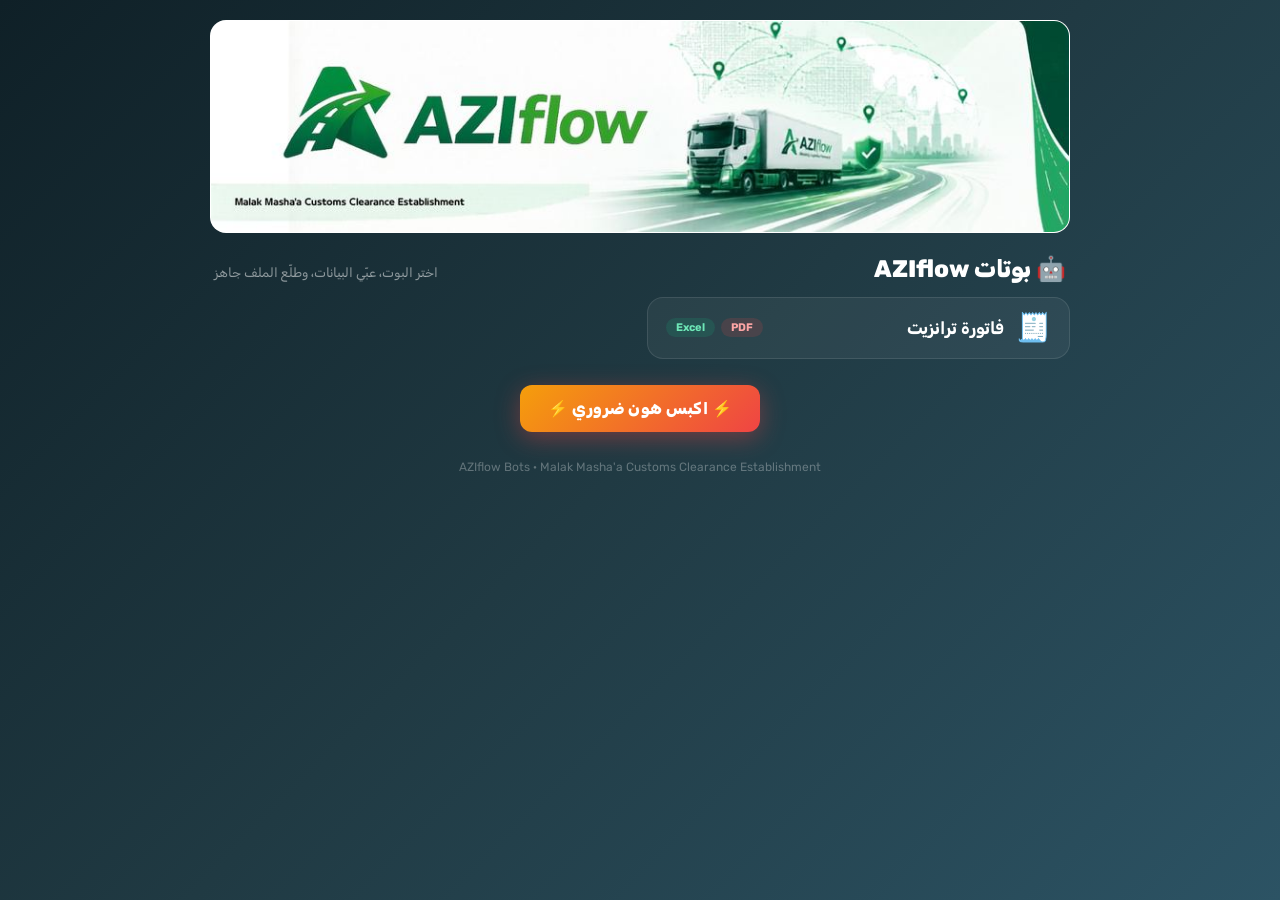
==== index.html @ a9505bb4 "Show each bot on the home page as a single line Drop the description; icon, name and tags now sit on" ====
<!DOCTYPE html>
<html lang="ar" dir="rtl">
<head>
<meta charset="UTF-8">
<meta name="viewport" content="width=device-width, initial-scale=1.0">
<title>AZIflow Bots</title>
<link rel="preconnect" href="https://fonts.googleapis.com">
<link rel="preconnect" href="https://fonts.gstatic.com" crossorigin>
<link href="https://fonts.googleapis.com/css2?family=Rubik:ital,wght@0,300..900;1,300..900&display=swap" rel="stylesheet">
<link rel="stylesheet" href="shared/azi.css">
<style>
  .wrapper { max-width:860px; }
  .banner { border-radius:16px; overflow:hidden; border:1px solid rgba(255,255,255,0.1); margin-bottom:16px; background:#fff; }
  .banner img { width:100%; display:block; }
  .hubTitle { display:flex; align-items:baseline; justify-content:space-between; gap:12px; flex-wrap:wrap; margin:22px 4px 14px; }
  .hubTitle h1 { font-size:24px; font-weight:800; margin:0; }
  .hubTitle p { color:rgba(255,255,255,0.5); font-size:13px; margin:0; }
  .bots { display:grid; grid-template-columns:repeat(auto-fill,minmax(300px,1fr)); gap:14px; }
  .bot { display:flex; align-items:center; gap:12px; padding:16px 18px; border-radius:16px; text-decoration:none; color:#fff;
         background:rgba(255,255,255,0.05); border:1px solid rgba(255,255,255,0.1); transition:transform .15s, border-color .15s, background .15s; }
  a.bot:hover { transform:translateY(-3px); border-color:rgba(52,211,153,0.45); background:rgba(52,211,153,0.07); }
  .bot .icon { font-size:28px; line-height:1; flex-shrink:0; }
  .bot h2 { font-size:17px; font-weight:700; margin:0; flex:1; min-width:0; white-space:nowrap; overflow:hidden; text-overflow:ellipsis; }
  .tags { display:flex; gap:6px; flex-shrink:0; }
  .tag { font-size:11px; font-weight:700; padding:3px 10px; border-radius:20px; background:rgba(255,255,255,0.08); color:rgba(255,255,255,0.7); }
  .tag.PDF { background:rgba(239,68,68,0.15); color:#fca5a5; }
  .tag.Excel { background:rgba(16,185,129,0.15); color:#6ee7b7; }
  .bot.soon { opacity:.55; border-style:dashed; cursor:default; }
  .bot.soon .tag.soonTag { background:rgba(251,191,36,0.15); color:#fde68a; }
  .footer { text-align:center; color:rgba(255,255,255,0.3); font-size:12px; margin-top:28px; }
</style>
</head>
<body>
<div class="wrapper">
  <div class="banner"><img src="shared/brand/header.jpg" alt="AZIflow — Malak Masha'a Customs Clearance Establishment"></div>

  <div class="hubTitle">
    <h1>🤖 بوتات AZIflow</h1>
    <p>اختر البوت، عبّي البيانات، وطلّع الملف جاهز</p>
  </div>

  <div class="bots" id="bots"></div>

  <div id="credit"></div>
  <div class="footer">AZIflow Bots · Malak Masha'a Customs Clearance Establishment</div>
</div>

<script src="shared/azi.js"></script>
<script src="bots/registry.js"></script>
<script>
  const grid = document.getElementById("bots");
  const esc = AZI.htmlEsc;
  AZI_BOTS.forEach(b => {
    const el = document.createElement(b.soon ? "div" : "a");
    el.className = "bot" + (b.soon ? " soon" : "");
    if (!b.soon) el.href = "bots/" + encodeURIComponent(b.id) + "/index.html";
    el.innerHTML =
      '<div class="icon">' + esc(b.icon || "🤖") + "</div>" +
      "<h2>" + esc(b.title) + "</h2>" +
      '<div class="tags">' +
        (b.tags || []).map(t => '<span class="tag ' + esc(t) + '">' + esc(t) + "</span>").join("") +
        (b.soon ? '<span class="tag soonTag">قريباً</span>' : "") +
      "</div>";
    grid.appendChild(el);
  });
  AZI.credit.mount(document.getElementById("credit"));
</script>
</body>
</html>
---- shared/azi.css ----
/* ===== AZIflow Bots — الثيم المشترك لكل البوتات ===== */
* { box-sizing:border-box; }
body { margin:0; min-height:100vh; background:linear-gradient(135deg,#0f2027 0%,#203a43 50%,#2c5364 100%); background-attachment:fixed; font-family:'Rubik','Segoe UI',Tahoma,Arial,sans-serif; direction:rtl; padding:20px 16px 40px; color:#fff; }
.wrapper { max-width:700px; margin:0 auto; }
.hidden { display:none !important; }

/* رجوع للرئيسية */
.backLink { display:inline-flex; align-items:center; gap:6px; color:rgba(255,255,255,0.55); text-decoration:none; font-size:13px; font-weight:600; margin-bottom:12px; padding:6px 12px; border-radius:8px; border:1px solid rgba(255,255,255,0.1); background:rgba(255,255,255,0.04); }
.backLink:hover { color:#fff; border-color:rgba(255,255,255,0.25); }

/* الهيدر والكروت */
.header { text-align:center; padding:28px 20px 24px; background:rgba(255,255,255,0.04); border:1px solid rgba(255,255,255,0.1); border-radius:16px; margin-bottom:16px; }
.header .icon { font-size:44px; margin-bottom:8px; }
.header h1 { font-size:26px; font-weight:800; margin:0 0 6px; }
.header p { color:rgba(255,255,255,0.5); font-size:14px; margin:0 0 12px; }
.badge { display:inline-block; background:rgba(52,211,153,0.1); border:1px solid rgba(52,211,153,0.25); border-radius:20px; padding:4px 14px; color:rgba(255,255,255,0.6); font-size:12px; font-weight:600; }
.card { background:rgba(255,255,255,0.04); border:1px solid rgba(255,255,255,0.1); border-radius:16px; padding:24px 24px 20px; margin-bottom:16px; }
.section { display:flex; align-items:center; gap:8px; margin:20px 0 12px; }
.section span.lbl { color:rgba(255,255,255,0.8); font-weight:700; font-size:14px; }

/* الحقول */
.grid2 { display:grid; grid-template-columns:1fr 1fr; gap:16px; }
.field { margin-bottom:16px; }
label.flbl { display:block; color:rgba(255,255,255,0.6); font-size:12px; font-weight:600; margin-bottom:6px; }
.hint { color:rgba(255,255,255,0.3); font-size:11px; margin-top:4px; display:block; }
input { width:100%; padding:10px 12px; background:rgba(255,255,255,0.07); border:1px solid rgba(255,255,255,0.15); border-radius:8px; color:#fff; font-size:14px; outline:none; font-family:inherit; direction:rtl; }
input:focus { border-color:rgba(52,211,153,0.5); }
input[type="date"] { color-scheme:dark; display:block; min-width:0; min-height:42px; -webkit-appearance:none; appearance:none; text-align:right; }
input[type="date"]::-webkit-date-and-time-value { text-align:right; }
input.narrow { max-width:300px; }

/* الأزرار */
button { font-family:inherit; }
.addBtn { background:rgba(52,211,153,0.1); border:1px solid rgba(52,211,153,0.3); border-radius:8px; color:#34d399; cursor:pointer; padding:6px 14px; font-size:13px; font-weight:600; }
.removeBtn { background:rgba(239,68,68,0.12); border:1px solid rgba(239,68,68,0.3); border-radius:7px; color:#f87171; cursor:pointer; padding:8px 11px; font-size:13px; flex-shrink:0; }
.removeBtn:disabled { background:rgba(255,255,255,0.04); border-color:rgba(255,255,255,0.08); color:rgba(255,255,255,0.2); cursor:not-allowed; }
.btnRow { display:flex; gap:10px; margin-top:20px; flex-wrap:wrap; }
.pdfBtn, .xlsBtn { flex:1; min-width:160px; padding:13px; border:none; border-radius:10px; color:#fff; font-size:15px; font-weight:700; cursor:pointer; }
.pdfBtn { background:linear-gradient(135deg,#ef4444 0%,#dc2626 100%); box-shadow:0 4px 16px rgba(239,68,68,0.3); }
.xlsBtn { background:linear-gradient(135deg,#10b981 0%,#059669 100%); box-shadow:0 4px 16px rgba(16,185,129,0.3); }
.pdfBtn:disabled, .xlsBtn:disabled { background:rgba(255,255,255,0.08); box-shadow:none; cursor:not-allowed; }
.resetBtn { padding:13px 18px; background:rgba(255,255,255,0.06); border:1px solid rgba(255,255,255,0.12); border-radius:10px; color:rgba(255,255,255,0.55); font-size:14px; font-weight:600; cursor:pointer; }

/* رسائل */
.errorBox { margin-top:14px; padding:11px 14px; background:rgba(239,68,68,0.1); border:1px solid rgba(239,68,68,0.3); border-radius:8px; color:#fca5a5; font-size:14px; }
.successBox { margin-top:14px; padding:11px 14px; background:rgba(16,185,129,0.1); border:1px solid rgba(16,185,129,0.3); border-radius:8px; color:#6ee7b7; font-size:14px; font-weight:600; text-align:center; }

/* منطقة الرسم المخفية للـ PDF */
.renderArea { position:fixed; left:-9999px; top:0; }

@media (max-width:520px) {
  body { padding:16px 12px calc(40px + env(safe-area-inset-bottom)); }
  .header { padding:22px 16px 18px; }
  .header h1 { font-size:22px; }
  .grid2 { grid-template-columns:1fr; gap:0; }
  .card { padding:18px 16px 16px; }
  .section { margin:18px 0 10px; }
  input { font-size:16px; } /* أقل من 16 بيخلّي الآيفون يعمل زوم عند الكتابة */
  input.narrow { max-width:none; }
  .btnRow { display:grid; grid-template-columns:1fr 1fr; }
  .pdfBtn, .xlsBtn { min-width:0; }
  .resetBtn { grid-column:1 / -1; padding:11px; }
}

/* ===== شاشة الكريدت والألعاب النارية ===== */
.creditWrap { text-align:center; margin-top:26px; }
.creditTrigger {
  background:linear-gradient(135deg,#f59e0b,#ef4444,#8b5cf6); background-size:200% 200%;
  animation:gradShift 3s ease infinite; border:none; border-radius:12px; color:#fff;
  cursor:pointer; padding:14px 28px; font-size:16px; font-weight:800; letter-spacing:0.5px;
  box-shadow:0 6px 24px rgba(239,68,68,0.4);
}
@keyframes gradShift { 0%{background-position:0% 50%} 50%{background-position:100% 50%} 100%{background-position:0% 50%} }
.overlay {
  position:fixed; inset:0; background:radial-gradient(circle at 50% 40%, #1a103a 0%, #07010f 100%);
  display:flex; align-items:center; justify-content:center; flex-direction:column;
  z-index:9999; overflow:hidden;
}
.overlay canvas { position:absolute; inset:0; width:100%; height:100%; }
.creditContent { position:relative; z-index:2; text-align:center; padding:24px; max-width:760px; }
.creditText {
  color:#fde68a; font-size:18px; line-height:2; font-weight:600;
  text-shadow:0 0 12px rgba(253,224,107,0.6); margin-bottom:30px;
  animation:fadeUp 1.2s ease both;
}
@keyframes fadeUp { from{opacity:0;transform:translateY(20px)} to{opacity:1;transform:translateY(0)} }
.nameLine { display:flex; align-items:center; justify-content:center; gap:18px; margin-top:10px; }
.legendName {
  font-size:46px; font-weight:900; letter-spacing:1px;
  background:linear-gradient(90deg,#fbbf24,#f472b6,#a78bfa,#60a5fa,#fbbf24);
  background-size:300% 100%; -webkit-background-clip:text; background-clip:text;
  -webkit-text-fill-color:transparent; color:transparent;
  animation:nameGlow 4s linear infinite, namePop 1s ease both;
  text-shadow:0 0 30px rgba(251,191,36,0.5);
}
@keyframes nameGlow { 0%{background-position:0% 50%} 100%{background-position:300% 50%} }
@keyframes namePop { 0%{transform:scale(0.3) rotate(-8deg);opacity:0} 60%{transform:scale(1.15) rotate(3deg)} 100%{transform:scale(1) rotate(0);opacity:1} }
.heart { font-size:40px; animation:beat 1s ease-in-out infinite; filter:drop-shadow(0 0 10px rgba(244,63,94,0.8)); }
.heart.h2 { animation-delay:0.3s; }
@keyframes beat { 0%,100%{transform:scale(1)} 25%{transform:scale(1.35)} 50%{transform:scale(0.95)} }
.closeCredit {
  position:absolute; top:18px; left:18px; z-index:3; background:rgba(255,255,255,0.12);
  border:1px solid rgba(255,255,255,0.3); color:#fff; border-radius:50%; width:42px; height:42px;
  font-size:20px; cursor:pointer; line-height:1;
}
@media (max-width:520px) { .legendName { font-size:32px; } .creditText { font-size:15px; } }
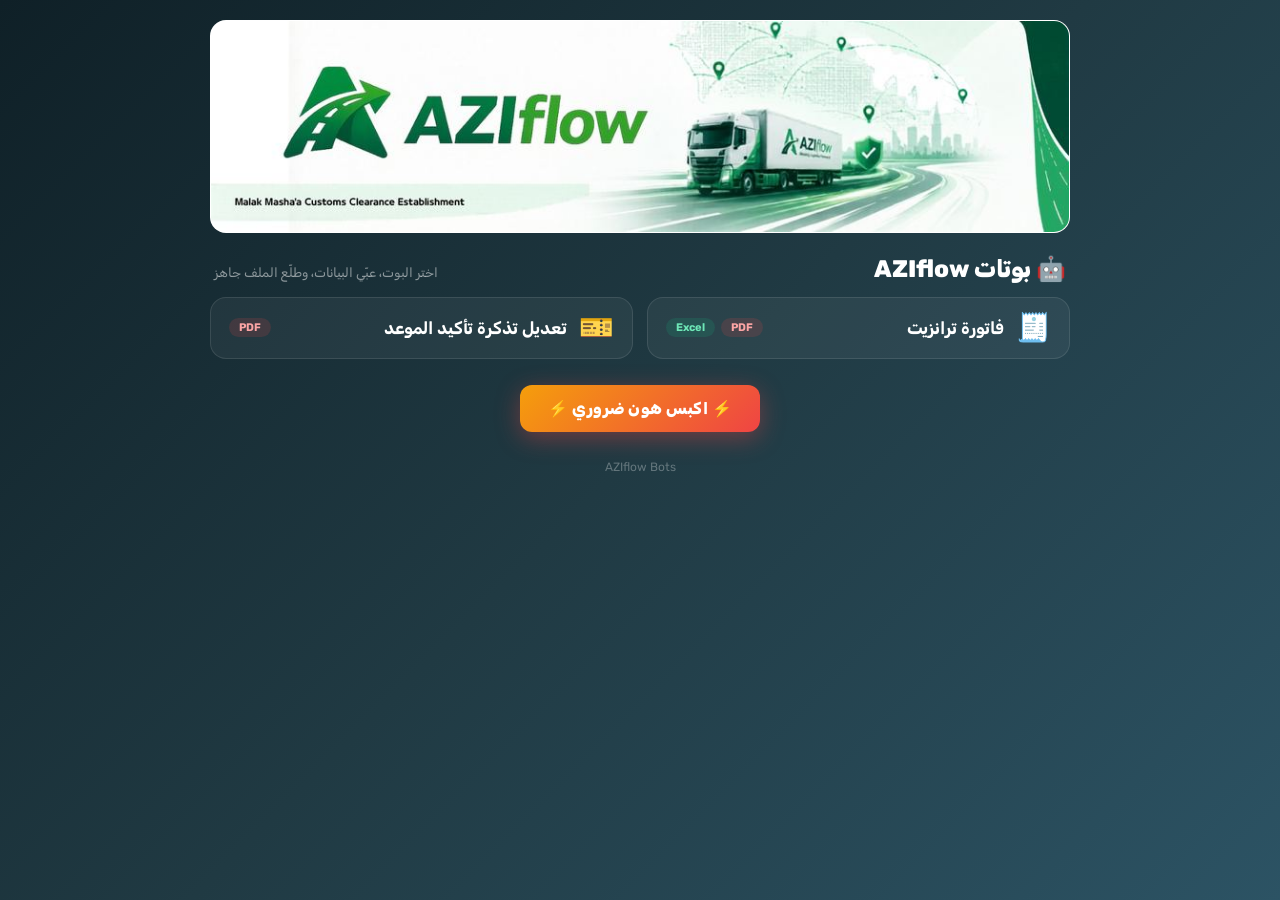
==== commit 1078c012: "Use the smallest QR version and drop the establishment name The appointment QR is now encoded in alp" ====
--- a/index.html
+++ b/index.html
@@ -2,7 +2,15 @@
 <html lang="ar" dir="rtl">
 <head>
 <meta charset="UTF-8">
-<meta name="viewport" content="width=device-width, initial-scale=1.0">
+<meta name="viewport" content="width=device-width, initial-scale=1.0, viewport-fit=cover">
+<link rel="manifest" href="manifest.webmanifest">
+<meta name="theme-color" content="#0f2027">
+<link rel="icon" type="image/png" href="shared/brand/favicon.png">
+<link rel="apple-touch-icon" href="shared/brand/apple-touch-icon.png">
+<meta name="mobile-web-app-capable" content="yes">
+<meta name="apple-mobile-web-app-capable" content="yes">
+<meta name="apple-mobile-web-app-title" content="AZIflow">
+<meta name="apple-mobile-web-app-status-bar-style" content="black-translucent">
 <title>AZIflow Bots</title>
 <link rel="preconnect" href="https://fonts.googleapis.com">
 <link rel="preconnect" href="https://fonts.gstatic.com" crossorigin>
@@ -32,7 +40,7 @@
 </head>
 <body>
 <div class="wrapper">
-  <div class="banner"><img src="shared/brand/header.jpg" alt="AZIflow — Malak Masha'a Customs Clearance Establishment"></div>
+  <div class="banner"><img src="shared/brand/header.jpg" alt="AZIflow"></div>
 
   <div class="hubTitle">
     <h1>🤖 بوتات AZIflow</h1>
@@ -42,7 +50,7 @@
   <div class="bots" id="bots"></div>
 
   <div id="credit"></div>
-  <div class="footer">AZIflow Bots · Malak Masha'a Customs Clearance Establishment</div>
+  <div class="footer">AZIflow Bots</div>
 </div>
 
 <script src="shared/azi.js"></script>
--- a/shared/azi.css
+++ b/shared/azi.css
@@ -1,6 +1,6 @@
 /* ===== AZIflow Bots — الثيم المشترك لكل البوتات ===== */
 * { box-sizing:border-box; }
-body { margin:0; min-height:100vh; background:linear-gradient(135deg,#0f2027 0%,#203a43 50%,#2c5364 100%); background-attachment:fixed; font-family:'Rubik','Segoe UI',Tahoma,Arial,sans-serif; direction:rtl; padding:20px 16px 40px; color:#fff; }
+body { margin:0; min-height:100vh; background:linear-gradient(135deg,#0f2027 0%,#203a43 50%,#2c5364 100%); background-attachment:fixed; font-family:'Rubik','Segoe UI',Tahoma,Arial,sans-serif; direction:rtl; padding:calc(20px + env(safe-area-inset-top)) 16px 40px; color:#fff; }
 .wrapper { max-width:700px; margin:0 auto; }
 .hidden { display:none !important; }
 
@@ -49,7 +49,7 @@
 .renderArea { position:fixed; left:-9999px; top:0; }
 
 @media (max-width:520px) {
-  body { padding:16px 12px calc(40px + env(safe-area-inset-bottom)); }
+  body { padding:calc(16px + env(safe-area-inset-top)) 12px calc(40px + env(safe-area-inset-bottom)); }
   .header { padding:22px 16px 18px; }
   .header h1 { font-size:22px; }
   .grid2 { grid-template-columns:1fr; gap:0; }
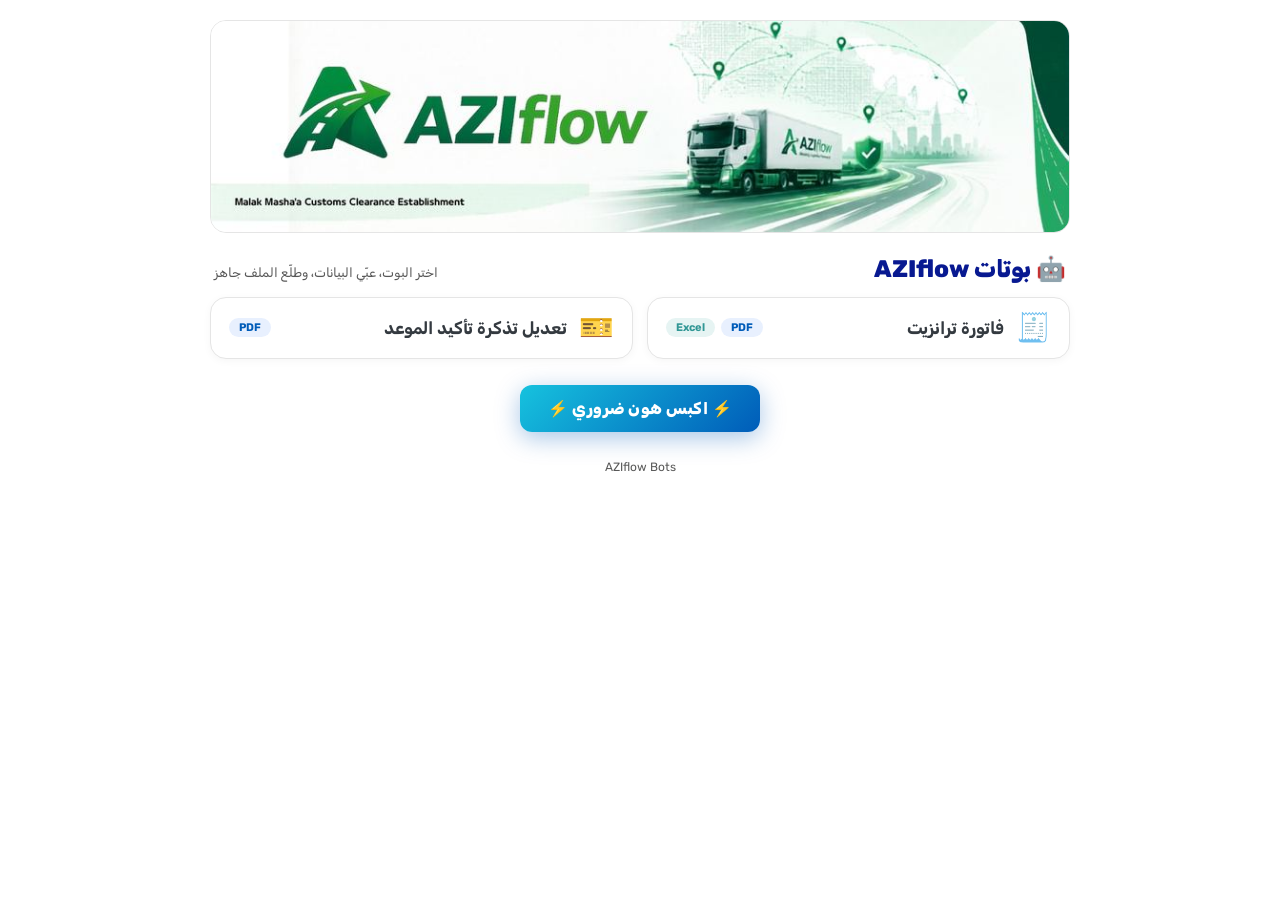
==== commit 4cbc4a0a: "Switch the site to a light theme with the AZIflow brand colors Co-Authored-By: Claude Opus 5.5 <nore" ====
--- a/index.html
+++ b/index.html
@@ -4,13 +4,13 @@
 <meta charset="UTF-8">
 <meta name="viewport" content="width=device-width, initial-scale=1.0, viewport-fit=cover">
 <link rel="manifest" href="manifest.webmanifest">
-<meta name="theme-color" content="#0f2027">
+<meta name="theme-color" content="#005CB9">
 <link rel="icon" type="image/png" href="shared/brand/favicon.png">
 <link rel="apple-touch-icon" href="shared/brand/apple-touch-icon.png">
 <meta name="mobile-web-app-capable" content="yes">
 <meta name="apple-mobile-web-app-capable" content="yes">
 <meta name="apple-mobile-web-app-title" content="AZIflow">
-<meta name="apple-mobile-web-app-status-bar-style" content="black-translucent">
+<meta name="apple-mobile-web-app-status-bar-style" content="default">
 <title>AZIflow Bots</title>
 <link rel="preconnect" href="https://fonts.googleapis.com">
 <link rel="preconnect" href="https://fonts.gstatic.com" crossorigin>
@@ -18,24 +18,24 @@
 <link rel="stylesheet" href="shared/azi.css">
 <style>
   .wrapper { max-width:860px; }
-  .banner { border-radius:16px; overflow:hidden; border:1px solid rgba(255,255,255,0.1); margin-bottom:16px; background:#fff; }
+  .banner { border-radius:16px; overflow:hidden; border:1px solid var(--divider-color); margin-bottom:16px; background:#fff; }
   .banner img { width:100%; display:block; }
   .hubTitle { display:flex; align-items:baseline; justify-content:space-between; gap:12px; flex-wrap:wrap; margin:22px 4px 14px; }
-  .hubTitle h1 { font-size:24px; font-weight:800; margin:0; }
-  .hubTitle p { color:rgba(255,255,255,0.5); font-size:13px; margin:0; }
+  .hubTitle h1 { font-size:24px; font-weight:800; margin:0; color:var(--aziflow-dark-blue); }
+  .hubTitle p { color:var(--text-secondary); font-size:13px; margin:0; }
   .bots { display:grid; grid-template-columns:repeat(auto-fill,minmax(300px,1fr)); gap:14px; }
-  .bot { display:flex; align-items:center; gap:12px; padding:16px 18px; border-radius:16px; text-decoration:none; color:#fff;
-         background:rgba(255,255,255,0.05); border:1px solid rgba(255,255,255,0.1); transition:transform .15s, border-color .15s, background .15s; }
-  a.bot:hover { transform:translateY(-3px); border-color:rgba(52,211,153,0.45); background:rgba(52,211,153,0.07); }
+  .bot { display:flex; align-items:center; gap:12px; padding:16px 18px; border-radius:16px; text-decoration:none; color:var(--text-dark);
+         background:var(--page-background); border:1px solid var(--divider-color); box-shadow:0 2px 8px rgba(0,0,0,0.04); transition:transform .15s, border-color .15s, background .15s; }
+  a.bot:hover { transform:translateY(-3px); border-color:var(--aziflow-blue); background:var(--input-background); }
   .bot .icon { font-size:28px; line-height:1; flex-shrink:0; }
   .bot h2 { font-size:17px; font-weight:700; margin:0; flex:1; min-width:0; white-space:nowrap; overflow:hidden; text-overflow:ellipsis; }
   .tags { display:flex; gap:6px; flex-shrink:0; }
-  .tag { font-size:11px; font-weight:700; padding:3px 10px; border-radius:20px; background:rgba(255,255,255,0.08); color:rgba(255,255,255,0.7); }
-  .tag.PDF { background:rgba(239,68,68,0.15); color:#fca5a5; }
-  .tag.Excel { background:rgba(16,185,129,0.15); color:#6ee7b7; }
+  .tag { font-size:11px; font-weight:700; padding:3px 10px; border-radius:20px; background:var(--divider-color); color:var(--text-dark); }
+  .tag.PDF { background:var(--input-background); color:var(--aziflow-blue); }
+  .tag.Excel { background:var(--success-bg); color:var(--aziflow-teal); }
   .bot.soon { opacity:.55; border-style:dashed; cursor:default; }
-  .bot.soon .tag.soonTag { background:rgba(251,191,36,0.15); color:#fde68a; }
-  .footer { text-align:center; color:rgba(255,255,255,0.3); font-size:12px; margin-top:28px; }
+  .bot.soon .tag.soonTag { background:rgba(22,194,222,0.15); color:#0b7f93; }
+  .footer { text-align:center; color:var(--text-secondary); font-size:12px; margin-top:28px; }
 </style>
 </head>
 <body>
--- a/shared/azi.css
+++ b/shared/azi.css
@@ -1,49 +1,79 @@
 /* ===== AZIflow Bots — الثيم المشترك لكل البوتات ===== */
+:root {
+  /* Brand */
+  --aziflow-blue: #005CB9;
+  --aziflow-teal: #319795;
+  --aziflow-cyan: #16C2DE;
+  --aziflow-dark-blue: #081991;
+
+  /* Backgrounds */
+  --page-background: #FFFFFF;
+  --input-background: #E8F0FE;
+
+  /* Borders */
+  --input-border: #B8BABA;
+  --divider-color: #E5E5E5;
+
+  /* Text */
+  --text-primary: #000000;
+  --text-dark: #343A40;
+  --text-secondary: #585858;
+
+  /* رسائل الخطأ والنجاح */
+  --danger: #C62828;
+  --danger-bg: #FDECEC;
+  --success-bg: #E6F4F3;
+}
 * { box-sizing:border-box; }
-body { margin:0; min-height:100vh; background:linear-gradient(135deg,#0f2027 0%,#203a43 50%,#2c5364 100%); background-attachment:fixed; font-family:'Rubik','Segoe UI',Tahoma,Arial,sans-serif; direction:rtl; padding:calc(20px + env(safe-area-inset-top)) 16px 40px; color:#fff; }
+body { margin:0; min-height:100vh; background:var(--page-background); font-family:'Rubik','Segoe UI',Tahoma,Arial,sans-serif; direction:rtl; padding:calc(20px + env(safe-area-inset-top)) 16px 40px; color:var(--text-primary); }
 .wrapper { max-width:700px; margin:0 auto; }
 .hidden { display:none !important; }
 
 /* رجوع للرئيسية */
-.backLink { display:inline-flex; align-items:center; gap:6px; color:rgba(255,255,255,0.55); text-decoration:none; font-size:13px; font-weight:600; margin-bottom:12px; padding:6px 12px; border-radius:8px; border:1px solid rgba(255,255,255,0.1); background:rgba(255,255,255,0.04); }
-.backLink:hover { color:#fff; border-color:rgba(255,255,255,0.25); }
+.backLink { display:inline-flex; align-items:center; gap:6px; color:var(--aziflow-blue); text-decoration:none; font-size:13px; font-weight:600; margin-bottom:12px; padding:6px 12px; border-radius:8px; border:1px solid var(--divider-color); background:var(--page-background); }
+.backLink:hover { color:var(--aziflow-dark-blue); border-color:var(--aziflow-blue); }
 
 /* الهيدر والكروت */
-.header { text-align:center; padding:28px 20px 24px; background:rgba(255,255,255,0.04); border:1px solid rgba(255,255,255,0.1); border-radius:16px; margin-bottom:16px; }
+.header { text-align:center; padding:28px 20px 24px; background:linear-gradient(135deg,var(--aziflow-blue) 0%,var(--aziflow-dark-blue) 100%); color:#fff; border-radius:16px; margin-bottom:16px; }
 .header .icon { font-size:44px; margin-bottom:8px; }
 .header h1 { font-size:26px; font-weight:800; margin:0 0 6px; }
-.header p { color:rgba(255,255,255,0.5); font-size:14px; margin:0 0 12px; }
-.badge { display:inline-block; background:rgba(52,211,153,0.1); border:1px solid rgba(52,211,153,0.25); border-radius:20px; padding:4px 14px; color:rgba(255,255,255,0.6); font-size:12px; font-weight:600; }
-.card { background:rgba(255,255,255,0.04); border:1px solid rgba(255,255,255,0.1); border-radius:16px; padding:24px 24px 20px; margin-bottom:16px; }
+.header p { color:rgba(255,255,255,0.85); font-size:14px; margin:0 0 12px; }
+.badge { display:inline-block; background:rgba(255,255,255,0.15); border:1px solid rgba(255,255,255,0.3); border-radius:20px; padding:4px 14px; color:#fff; font-size:12px; font-weight:600; }
+.badge .dot { color:var(--aziflow-cyan); }
+.card { background:var(--page-background); border:1px solid var(--divider-color); border-radius:16px; padding:24px 24px 20px; margin-bottom:16px; box-shadow:0 2px 10px rgba(0,0,0,0.04); }
 .section { display:flex; align-items:center; gap:8px; margin:20px 0 12px; }
-.section span.lbl { color:rgba(255,255,255,0.8); font-weight:700; font-size:14px; }
+.section span.lbl { color:var(--aziflow-blue); font-weight:700; font-size:14px; }
 
 /* الحقول */
 .grid2 { display:grid; grid-template-columns:1fr 1fr; gap:16px; }
 .field { margin-bottom:16px; }
-label.flbl { display:block; color:rgba(255,255,255,0.6); font-size:12px; font-weight:600; margin-bottom:6px; }
-.hint { color:rgba(255,255,255,0.3); font-size:11px; margin-top:4px; display:block; }
-input { width:100%; padding:10px 12px; background:rgba(255,255,255,0.07); border:1px solid rgba(255,255,255,0.15); border-radius:8px; color:#fff; font-size:14px; outline:none; font-family:inherit; direction:rtl; }
-input:focus { border-color:rgba(52,211,153,0.5); }
-input[type="date"] { color-scheme:dark; display:block; min-width:0; min-height:42px; -webkit-appearance:none; appearance:none; text-align:right; }
+label.flbl { display:block; color:var(--text-dark); font-size:12px; font-weight:600; margin-bottom:6px; }
+.hint { color:var(--text-secondary); font-size:11px; margin-top:4px; display:block; }
+input { width:100%; padding:10px 12px; background:var(--input-background); border:1px solid var(--input-border); border-radius:8px; color:var(--text-primary); font-size:14px; outline:none; font-family:inherit; direction:rtl; }
+input:focus { border-color:var(--aziflow-cyan); box-shadow:0 0 0 3px rgba(22,194,222,0.2); }
+input[type="date"] { color-scheme:light; display:block; min-width:0; min-height:42px; -webkit-appearance:none; appearance:none; text-align:right; }
 input[type="date"]::-webkit-date-and-time-value { text-align:right; }
 input.narrow { max-width:300px; }
 
 /* الأزرار */
 button { font-family:inherit; }
-.addBtn { background:rgba(52,211,153,0.1); border:1px solid rgba(52,211,153,0.3); border-radius:8px; color:#34d399; cursor:pointer; padding:6px 14px; font-size:13px; font-weight:600; }
-.removeBtn { background:rgba(239,68,68,0.12); border:1px solid rgba(239,68,68,0.3); border-radius:7px; color:#f87171; cursor:pointer; padding:8px 11px; font-size:13px; flex-shrink:0; }
-.removeBtn:disabled { background:rgba(255,255,255,0.04); border-color:rgba(255,255,255,0.08); color:rgba(255,255,255,0.2); cursor:not-allowed; }
+.addBtn { background:var(--page-background); border:1px solid var(--aziflow-teal); border-radius:8px; color:var(--aziflow-teal); cursor:pointer; padding:6px 14px; font-size:13px; font-weight:600; }
+.addBtn:hover { background:var(--success-bg); }
+.removeBtn { background:var(--danger-bg); border:1px solid rgba(198,40,40,0.3); border-radius:7px; color:var(--danger); cursor:pointer; padding:8px 11px; font-size:13px; flex-shrink:0; }
+.removeBtn:disabled { background:var(--page-background); border-color:var(--divider-color); color:var(--input-border); cursor:not-allowed; }
 .btnRow { display:flex; gap:10px; margin-top:20px; flex-wrap:wrap; }
 .pdfBtn, .xlsBtn { flex:1; min-width:160px; padding:13px; border:none; border-radius:10px; color:#fff; font-size:15px; font-weight:700; cursor:pointer; }
-.pdfBtn { background:linear-gradient(135deg,#ef4444 0%,#dc2626 100%); box-shadow:0 4px 16px rgba(239,68,68,0.3); }
-.xlsBtn { background:linear-gradient(135deg,#10b981 0%,#059669 100%); box-shadow:0 4px 16px rgba(16,185,129,0.3); }
-.pdfBtn:disabled, .xlsBtn:disabled { background:rgba(255,255,255,0.08); box-shadow:none; cursor:not-allowed; }
-.resetBtn { padding:13px 18px; background:rgba(255,255,255,0.06); border:1px solid rgba(255,255,255,0.12); border-radius:10px; color:rgba(255,255,255,0.55); font-size:14px; font-weight:600; cursor:pointer; }
+.pdfBtn { background:var(--aziflow-blue); box-shadow:0 4px 14px rgba(0,92,185,0.25); }
+.pdfBtn:hover { background:var(--aziflow-dark-blue); }
+.xlsBtn { background:var(--aziflow-teal); box-shadow:0 4px 14px rgba(49,151,149,0.25); }
+.xlsBtn:hover { background:#287d7b; }
+.pdfBtn:disabled, .xlsBtn:disabled { background:var(--input-border); box-shadow:none; cursor:not-allowed; }
+.resetBtn { padding:13px 18px; background:var(--page-background); border:1px solid var(--input-border); border-radius:10px; color:var(--text-dark); font-size:14px; font-weight:600; cursor:pointer; }
+.resetBtn:hover { border-color:var(--text-secondary); }
 
 /* رسائل */
-.errorBox { margin-top:14px; padding:11px 14px; background:rgba(239,68,68,0.1); border:1px solid rgba(239,68,68,0.3); border-radius:8px; color:#fca5a5; font-size:14px; }
-.successBox { margin-top:14px; padding:11px 14px; background:rgba(16,185,129,0.1); border:1px solid rgba(16,185,129,0.3); border-radius:8px; color:#6ee7b7; font-size:14px; font-weight:600; text-align:center; }
+.errorBox { margin-top:14px; padding:11px 14px; background:var(--danger-bg); border:1px solid rgba(198,40,40,0.3); border-radius:8px; color:var(--danger); font-size:14px; }
+.successBox { margin-top:14px; padding:11px 14px; background:var(--success-bg); border:1px solid var(--aziflow-teal); border-radius:8px; color:var(--aziflow-teal); font-size:14px; font-weight:600; text-align:center; }
 
 /* منطقة الرسم المخفية للـ PDF */
 .renderArea { position:fixed; left:-9999px; top:0; }
@@ -65,10 +95,10 @@
 /* ===== شاشة الكريدت والألعاب النارية ===== */
 .creditWrap { text-align:center; margin-top:26px; }
 .creditTrigger {
-  background:linear-gradient(135deg,#f59e0b,#ef4444,#8b5cf6); background-size:200% 200%;
+  background:linear-gradient(135deg,var(--aziflow-cyan),var(--aziflow-blue),var(--aziflow-dark-blue)); background-size:200% 200%;
   animation:gradShift 3s ease infinite; border:none; border-radius:12px; color:#fff;
   cursor:pointer; padding:14px 28px; font-size:16px; font-weight:800; letter-spacing:0.5px;
-  box-shadow:0 6px 24px rgba(239,68,68,0.4);
+  box-shadow:0 6px 24px rgba(0,92,185,0.35);
 }
 @keyframes gradShift { 0%{background-position:0% 50%} 50%{background-position:100% 50%} 100%{background-position:0% 50%} }
 .overlay {
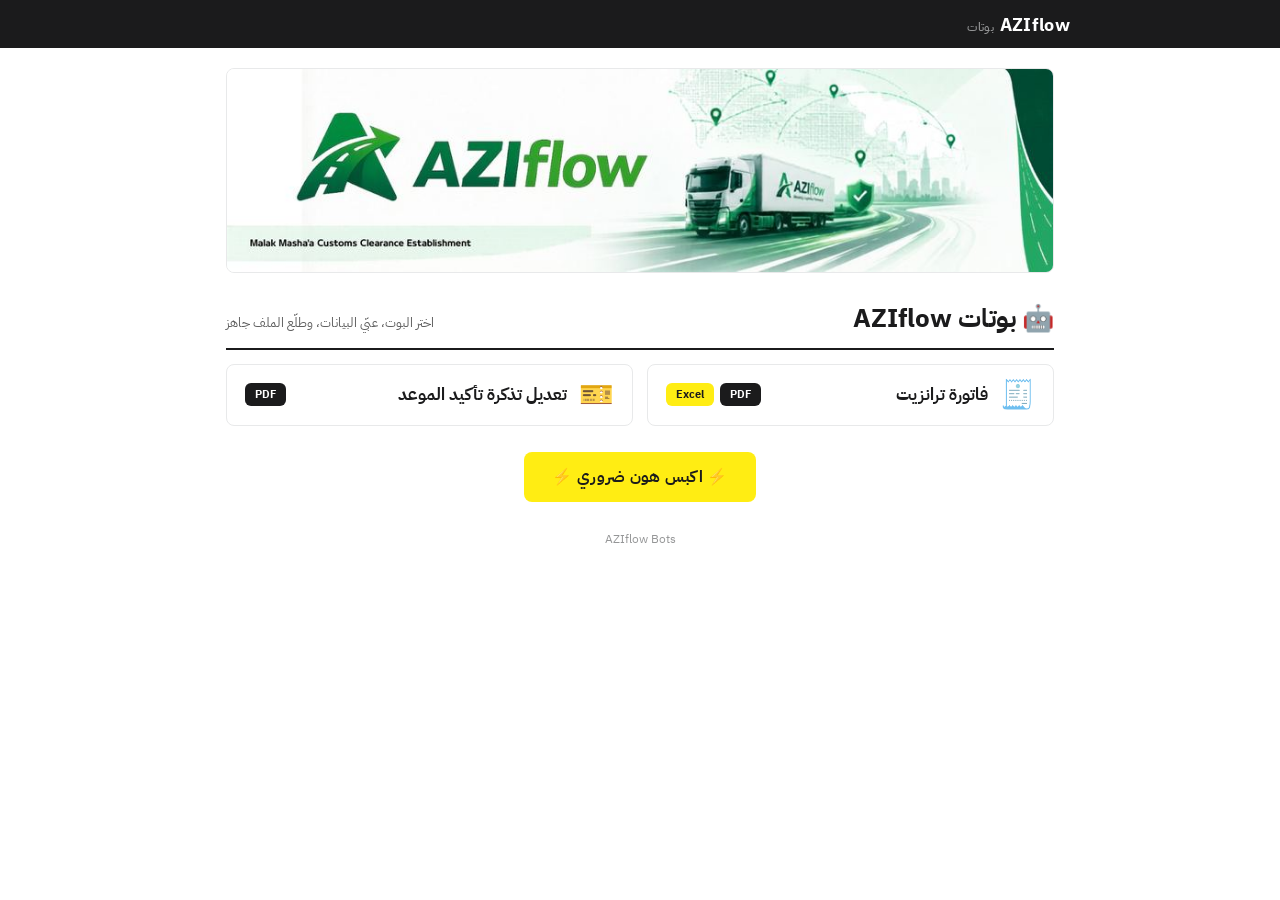
==== commit 57b89ab3: "Restyle the site after MIT Technology Review Arabia's editorial look Co-Authored-By: Claude Opus 5.5" ====
--- a/index.html
+++ b/index.html
@@ -4,41 +4,44 @@
 <meta charset="UTF-8">
 <meta name="viewport" content="width=device-width, initial-scale=1.0, viewport-fit=cover">
 <link rel="manifest" href="manifest.webmanifest">
-<meta name="theme-color" content="#005CB9">
+<meta name="theme-color" content="#1B1B1C">
 <link rel="icon" type="image/png" href="shared/brand/favicon.png">
 <link rel="apple-touch-icon" href="shared/brand/apple-touch-icon.png">
 <meta name="mobile-web-app-capable" content="yes">
 <meta name="apple-mobile-web-app-capable" content="yes">
 <meta name="apple-mobile-web-app-title" content="AZIflow">
-<meta name="apple-mobile-web-app-status-bar-style" content="default">
+<meta name="apple-mobile-web-app-status-bar-style" content="black">
 <title>AZIflow Bots</title>
 <link rel="preconnect" href="https://fonts.googleapis.com">
 <link rel="preconnect" href="https://fonts.gstatic.com" crossorigin>
-<link href="https://fonts.googleapis.com/css2?family=Rubik:ital,wght@0,300..900;1,300..900&display=swap" rel="stylesheet">
-<link rel="stylesheet" href="shared/azi.css">
+<link href="https://fonts.googleapis.com/css2?family=IBM+Plex+Sans+Arabic:wght@300;400;500;600;700&display=swap" rel="stylesheet">
+<link rel="stylesheet" href="shared/azi.css?v=3">
 <style>
-  .wrapper { max-width:860px; }
-  .banner { border-radius:16px; overflow:hidden; border:1px solid var(--divider-color); margin-bottom:16px; background:#fff; }
+  .wrapper, .topbar .in { max-width:860px; }
+  .banner { border-radius:8px; overflow:hidden; border:1px solid var(--divider-color); margin-bottom:16px; background:#fff; }
   .banner img { width:100%; display:block; }
-  .hubTitle { display:flex; align-items:baseline; justify-content:space-between; gap:12px; flex-wrap:wrap; margin:22px 4px 14px; }
-  .hubTitle h1 { font-size:24px; font-weight:800; margin:0; color:var(--aziflow-dark-blue); }
+  .hubTitle { display:flex; align-items:baseline; justify-content:space-between; gap:12px; flex-wrap:wrap; margin:26px 0 14px; padding-bottom:10px; border-bottom:2px solid var(--aziflow-ink); }
+  .hubTitle h1 { font-size:26px; font-weight:700; margin:0; }
   .hubTitle p { color:var(--text-secondary); font-size:13px; margin:0; }
   .bots { display:grid; grid-template-columns:repeat(auto-fill,minmax(300px,1fr)); gap:14px; }
-  .bot { display:flex; align-items:center; gap:12px; padding:16px 18px; border-radius:16px; text-decoration:none; color:var(--text-dark);
-         background:var(--page-background); border:1px solid var(--divider-color); box-shadow:0 2px 8px rgba(0,0,0,0.04); transition:transform .15s, border-color .15s, background .15s; }
-  a.bot:hover { transform:translateY(-3px); border-color:var(--aziflow-blue); background:var(--input-background); }
+  .bot { display:flex; align-items:center; gap:12px; padding:16px 18px; border-radius:8px; text-decoration:none; color:var(--text-primary);
+         background:var(--page-background); border:1px solid var(--divider-color); transition:transform .15s, border-color .15s, background .15s; }
+  a.bot:hover { transform:translateY(-3px); border-color:var(--aziflow-ink); background:var(--surface-light); }
   .bot .icon { font-size:28px; line-height:1; flex-shrink:0; }
   .bot h2 { font-size:17px; font-weight:700; margin:0; flex:1; min-width:0; white-space:nowrap; overflow:hidden; text-overflow:ellipsis; }
   .tags { display:flex; gap:6px; flex-shrink:0; }
-  .tag { font-size:11px; font-weight:700; padding:3px 10px; border-radius:20px; background:var(--divider-color); color:var(--text-dark); }
-  .tag.PDF { background:var(--input-background); color:var(--aziflow-blue); }
-  .tag.Excel { background:var(--success-bg); color:var(--aziflow-teal); }
+  .tag { font-size:11px; font-weight:700; padding:3px 10px; border-radius:6px; background:var(--surface-gray); color:var(--text-dark); }
+  .tag.PDF { background:var(--aziflow-ink); color:#fff; }
+  .tag.Excel { background:var(--aziflow-yellow); color:var(--aziflow-ink); }
   .bot.soon { opacity:.55; border-style:dashed; cursor:default; }
-  .bot.soon .tag.soonTag { background:rgba(22,194,222,0.15); color:#0b7f93; }
-  .footer { text-align:center; color:var(--text-secondary); font-size:12px; margin-top:28px; }
+  .bot.soon .tag.soonTag { background:var(--surface-gray); color:var(--aziflow-red); }
+  .footer { text-align:center; color:var(--text-muted); font-size:12px; margin-top:28px; }
 </style>
 </head>
 <body>
+<div class="topbar"><div class="in">
+  <a class="brand" href="index.html">AZIflow<small>بوتات</small></a>
+</div></div>
 <div class="wrapper">
   <div class="banner"><img src="shared/brand/header.jpg" alt="AZIflow"></div>
 
--- a/shared/azi.css
+++ b/shared/azi.css
@@ -1,86 +1,97 @@
 /* ===== AZIflow Bots — الثيم المشترك لكل البوتات ===== */
+/* طابع صحفي مسطّح: حبر أسود على أبيض ورمادي فاتح، الأصفر للنداءات المهمة، والأحمر للتصنيفات. */
 :root {
   /* Brand */
-  --aziflow-blue: #005CB9;
-  --aziflow-teal: #319795;
-  --aziflow-cyan: #16C2DE;
-  --aziflow-dark-blue: #081991;
+  --aziflow-ink: #1B1B1C;
+  --aziflow-yellow: #FFED13;
+  --aziflow-red: #CC0202;
 
   /* Backgrounds */
   --page-background: #FFFFFF;
-  --input-background: #E8F0FE;
+  --surface-light: #F8F8F9;
+  --surface-gray: #E8E9EA;
+  --input-background: #FFFFFF;
 
   /* Borders */
-  --input-border: #B8BABA;
-  --divider-color: #E5E5E5;
+  --input-border: #CFD0D1;
+  --divider-color: #E8E9EA;
 
   /* Text */
-  --text-primary: #000000;
-  --text-dark: #343A40;
-  --text-secondary: #585858;
+  --text-primary: #1B1B1C;
+  --text-dark: #484848;
+  --text-secondary: #5F5F5F;
+  --text-muted: #959697;
 
   /* رسائل الخطأ والنجاح */
-  --danger: #C62828;
   --danger-bg: #FDECEC;
-  --success-bg: #E6F4F3;
+  --success-bg: #FFFBD1;
 }
 * { box-sizing:border-box; }
-body { margin:0; min-height:100vh; background:var(--page-background); font-family:'Rubik','Segoe UI',Tahoma,Arial,sans-serif; direction:rtl; padding:calc(20px + env(safe-area-inset-top)) 16px 40px; color:var(--text-primary); }
-.wrapper { max-width:700px; margin:0 auto; }
+body { margin:0; min-height:100vh; background:var(--page-background); font-family:'IBM Plex Sans Arabic','Segoe UI',Tahoma,Arial,sans-serif; direction:rtl; padding:0 0 calc(40px + env(safe-area-inset-bottom)); color:var(--text-primary); }
+.wrapper { max-width:700px; margin:0 auto; padding:20px 16px 0; }
 .hidden { display:none !important; }
 
-/* رجوع للرئيسية */
-.backLink { display:inline-flex; align-items:center; gap:6px; color:var(--aziflow-blue); text-decoration:none; font-size:13px; font-weight:600; margin-bottom:12px; padding:6px 12px; border-radius:8px; border:1px solid var(--divider-color); background:var(--page-background); }
-.backLink:hover { color:var(--aziflow-dark-blue); border-color:var(--aziflow-blue); }
+/* الشريط الأسود العلوي */
+.topbar { background:var(--aziflow-ink); color:#fff; padding:calc(10px + env(safe-area-inset-top)) 16px 10px; }
+.topbar .in { max-width:700px; margin:0 auto; display:flex; align-items:center; justify-content:space-between; gap:12px; min-height:28px; }
+.brand { color:#fff; text-decoration:none; font-weight:700; font-size:18px; letter-spacing:0.3px; }
+.brand small { color:var(--text-muted); font-weight:500; font-size:12px; margin-right:6px; }
+
+/* رجوع للرئيسية: زر أصفر بالشريط العلوي */
+.backLink { display:inline-flex; align-items:center; gap:6px; color:var(--aziflow-ink); background:var(--aziflow-yellow); text-decoration:none; font-size:13px; font-weight:700; padding:5px 14px; border-radius:8px; }
+.backLink:hover { background:#fff; }
 
 /* الهيدر والكروت */
-.header { text-align:center; padding:28px 20px 24px; background:linear-gradient(135deg,var(--aziflow-blue) 0%,var(--aziflow-dark-blue) 100%); color:#fff; border-radius:16px; margin-bottom:16px; }
-.header .icon { font-size:44px; margin-bottom:8px; }
-.header h1 { font-size:26px; font-weight:800; margin:0 0 6px; }
-.header p { color:rgba(255,255,255,0.85); font-size:14px; margin:0 0 12px; }
-.badge { display:inline-block; background:rgba(255,255,255,0.15); border:1px solid rgba(255,255,255,0.3); border-radius:20px; padding:4px 14px; color:#fff; font-size:12px; font-weight:600; }
-.badge .dot { color:var(--aziflow-cyan); }
-.card { background:var(--page-background); border:1px solid var(--divider-color); border-radius:16px; padding:24px 24px 20px; margin-bottom:16px; box-shadow:0 2px 10px rgba(0,0,0,0.04); }
-.section { display:flex; align-items:center; gap:8px; margin:20px 0 12px; }
-.section span.lbl { color:var(--aziflow-blue); font-weight:700; font-size:14px; }
+.header { position:relative; display:flex; flex-direction:column; align-items:flex-start; padding:24px 24px 22px 100px; background:var(--surface-gray); border-radius:8px; margin-bottom:16px; }
+.header .icon { position:absolute; left:24px; top:50%; transform:translateY(-50%); font-size:52px; line-height:1; }
+.header h1 { font-size:28px; font-weight:700; line-height:1.3; margin:0 0 6px; }
+.header p { color:var(--text-secondary); font-size:15px; margin:0; }
+.badge { order:-1; color:var(--aziflow-red); font-size:13px; font-weight:600; margin-bottom:8px; }
+.badge .dot { font-size:9px; vertical-align:middle; }
+.card { background:var(--page-background); border:1px solid var(--divider-color); border-radius:8px; padding:24px 24px 20px; margin-bottom:16px; }
+.section { display:flex; align-items:center; gap:8px; margin:22px 0 12px; }
+.section span.lbl { color:var(--text-primary); font-weight:700; font-size:16px; box-shadow:inset 0 -6px 0 var(--aziflow-yellow); }
 
 /* الحقول */
 .grid2 { display:grid; grid-template-columns:1fr 1fr; gap:16px; }
 .field { margin-bottom:16px; }
-label.flbl { display:block; color:var(--text-dark); font-size:12px; font-weight:600; margin-bottom:6px; }
-.hint { color:var(--text-secondary); font-size:11px; margin-top:4px; display:block; }
-input { width:100%; padding:10px 12px; background:var(--input-background); border:1px solid var(--input-border); border-radius:8px; color:var(--text-primary); font-size:14px; outline:none; font-family:inherit; direction:rtl; }
-input:focus { border-color:var(--aziflow-cyan); box-shadow:0 0 0 3px rgba(22,194,222,0.2); }
+label.flbl { display:block; color:var(--text-dark); font-size:13px; font-weight:600; margin-bottom:6px; }
+.hint { color:var(--text-muted); font-size:12px; margin-top:4px; display:block; }
+input { width:100%; padding:10px 12px; background:var(--input-background); border:1px solid var(--input-border); border-radius:6px; color:var(--text-primary); font-size:14px; outline:none; font-family:inherit; direction:rtl; }
+input:focus { border-color:var(--aziflow-ink); box-shadow:0 0 0 1px var(--aziflow-ink); }
+input::placeholder { color:var(--text-muted); }
 input[type="date"] { color-scheme:light; display:block; min-width:0; min-height:42px; -webkit-appearance:none; appearance:none; text-align:right; }
 input[type="date"]::-webkit-date-and-time-value { text-align:right; }
 input.narrow { max-width:300px; }
 
 /* الأزرار */
 button { font-family:inherit; }
-.addBtn { background:var(--page-background); border:1px solid var(--aziflow-teal); border-radius:8px; color:var(--aziflow-teal); cursor:pointer; padding:6px 14px; font-size:13px; font-weight:600; }
-.addBtn:hover { background:var(--success-bg); }
-.removeBtn { background:var(--danger-bg); border:1px solid rgba(198,40,40,0.3); border-radius:7px; color:var(--danger); cursor:pointer; padding:8px 11px; font-size:13px; flex-shrink:0; }
-.removeBtn:disabled { background:var(--page-background); border-color:var(--divider-color); color:var(--input-border); cursor:not-allowed; }
+.addBtn { background:var(--page-background); border:1px solid var(--aziflow-ink); border-radius:6px; color:var(--aziflow-ink); cursor:pointer; padding:6px 14px; font-size:13px; font-weight:600; }
+.addBtn:hover { background:var(--aziflow-yellow); }
+.removeBtn { background:var(--danger-bg); border:1px solid rgba(204,2,2,0.25); border-radius:6px; color:var(--aziflow-red); cursor:pointer; padding:8px 11px; font-size:13px; flex-shrink:0; }
+.removeBtn:disabled { background:var(--surface-light); border-color:var(--divider-color); color:var(--input-border); cursor:not-allowed; }
 .btnRow { display:flex; gap:10px; margin-top:20px; flex-wrap:wrap; }
-.pdfBtn, .xlsBtn { flex:1; min-width:160px; padding:13px; border:none; border-radius:10px; color:#fff; font-size:15px; font-weight:700; cursor:pointer; }
-.pdfBtn { background:var(--aziflow-blue); box-shadow:0 4px 14px rgba(0,92,185,0.25); }
-.pdfBtn:hover { background:var(--aziflow-dark-blue); }
-.xlsBtn { background:var(--aziflow-teal); box-shadow:0 4px 14px rgba(49,151,149,0.25); }
-.xlsBtn:hover { background:#287d7b; }
-.pdfBtn:disabled, .xlsBtn:disabled { background:var(--input-border); box-shadow:none; cursor:not-allowed; }
-.resetBtn { padding:13px 18px; background:var(--page-background); border:1px solid var(--input-border); border-radius:10px; color:var(--text-dark); font-size:14px; font-weight:600; cursor:pointer; }
-.resetBtn:hover { border-color:var(--text-secondary); }
+.pdfBtn, .xlsBtn { flex:1; min-width:160px; padding:13px; border:none; border-radius:8px; font-size:15px; font-weight:700; cursor:pointer; }
+.pdfBtn { background:var(--aziflow-ink); color:#fff; }
+.pdfBtn:hover { background:#000; }
+.xlsBtn { background:var(--aziflow-yellow); color:var(--aziflow-ink); }
+.xlsBtn:hover { background:#f5e200; }
+.pdfBtn:disabled, .xlsBtn:disabled { background:var(--surface-gray); color:var(--text-muted); cursor:not-allowed; }
+.resetBtn { padding:13px 18px; background:var(--surface-gray); border:none; border-radius:8px; color:var(--text-primary); font-size:14px; font-weight:600; cursor:pointer; }
+.resetBtn:hover { background:#dcdddf; }
 
 /* رسائل */
-.errorBox { margin-top:14px; padding:11px 14px; background:var(--danger-bg); border:1px solid rgba(198,40,40,0.3); border-radius:8px; color:var(--danger); font-size:14px; }
-.successBox { margin-top:14px; padding:11px 14px; background:var(--success-bg); border:1px solid var(--aziflow-teal); border-radius:8px; color:var(--aziflow-teal); font-size:14px; font-weight:600; text-align:center; }
+.errorBox { margin-top:14px; padding:11px 14px; background:var(--danger-bg); border-right:3px solid var(--aziflow-red); border-radius:6px; color:var(--aziflow-red); font-size:14px; }
+.successBox { margin-top:14px; padding:11px 14px; background:var(--success-bg); border-right:3px solid var(--aziflow-yellow); border-radius:6px; color:var(--text-primary); font-size:14px; font-weight:600; text-align:center; }
 
 /* منطقة الرسم المخفية للـ PDF */
 .renderArea { position:fixed; left:-9999px; top:0; }
 
 @media (max-width:520px) {
-  body { padding:calc(16px + env(safe-area-inset-top)) 12px calc(40px + env(safe-area-inset-bottom)); }
-  .header { padding:22px 16px 18px; }
+  .wrapper { padding:16px 12px 0; }
+  .topbar { padding-right:12px; padding-left:12px; }
+  .header { padding:20px 16px 18px 72px; }
+  .header .icon { left:16px; font-size:40px; }
   .header h1 { font-size:22px; }
   .grid2 { grid-template-columns:1fr; gap:0; }
   .card { padding:18px 16px 16px; }
@@ -95,11 +106,10 @@
 /* ===== شاشة الكريدت والألعاب النارية ===== */
 .creditWrap { text-align:center; margin-top:26px; }
 .creditTrigger {
-  background:linear-gradient(135deg,var(--aziflow-cyan),var(--aziflow-blue),var(--aziflow-dark-blue)); background-size:200% 200%;
-  animation:gradShift 3s ease infinite; border:none; border-radius:12px; color:#fff;
-  cursor:pointer; padding:14px 28px; font-size:16px; font-weight:800; letter-spacing:0.5px;
-  box-shadow:0 6px 24px rgba(0,92,185,0.35);
+  background:var(--aziflow-yellow); border:none; border-radius:8px; color:var(--aziflow-ink);
+  cursor:pointer; padding:13px 28px; font-size:16px; font-weight:700; letter-spacing:0.3px;
 }
+.creditTrigger:hover { background:var(--aziflow-ink); color:var(--aziflow-yellow); }
 @keyframes gradShift { 0%{background-position:0% 50%} 50%{background-position:100% 50%} 100%{background-position:0% 50%} }
 .overlay {
   position:fixed; inset:0; background:radial-gradient(circle at 50% 40%, #1a103a 0%, #07010f 100%);
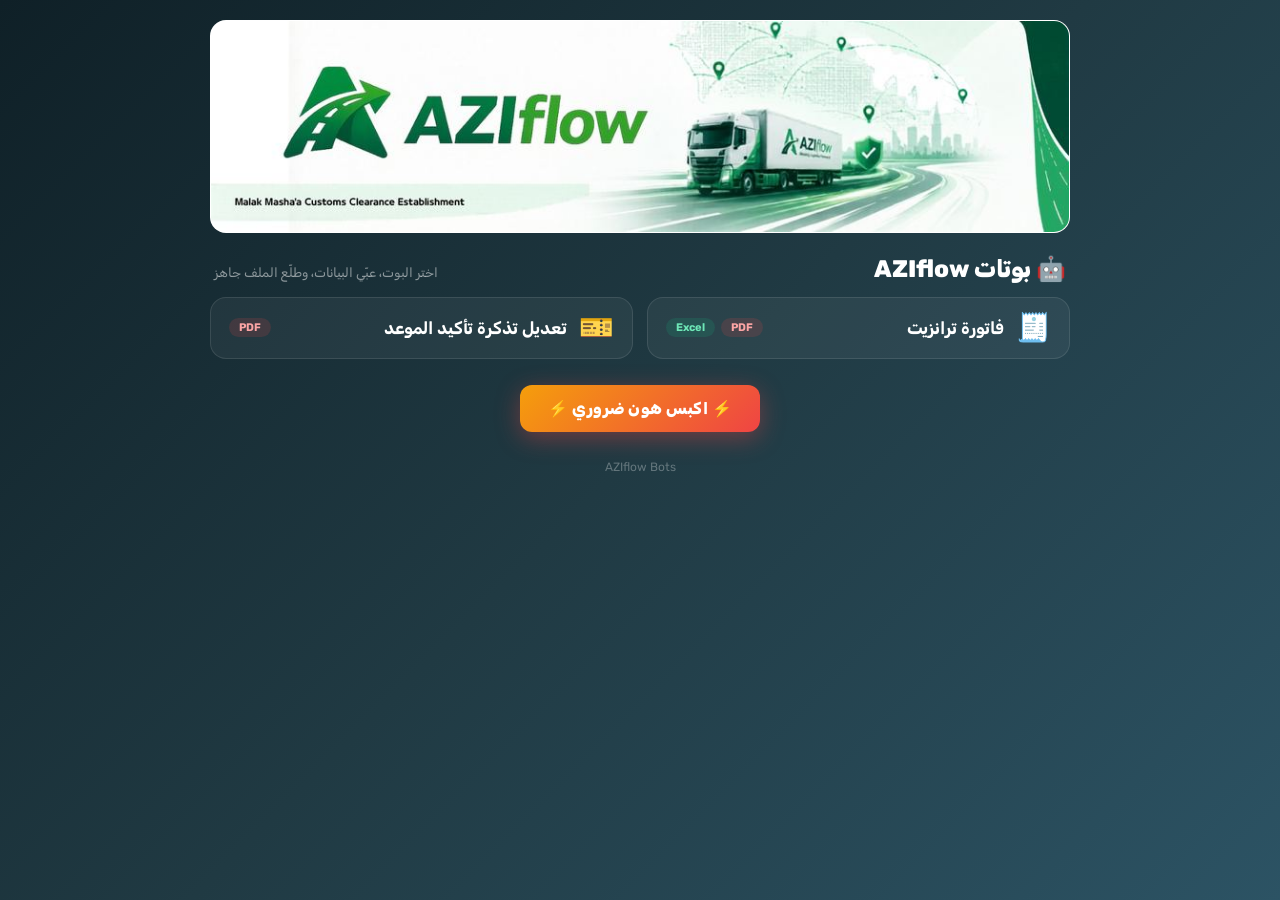
==== commit fa6d5468: "Bring back the original dark theme Co-Authored-By: Claude Opus 5.5 <noreply@anthropic.com>" ====
--- a/index.html
+++ b/index.html
@@ -4,44 +4,41 @@
 <meta charset="UTF-8">
 <meta name="viewport" content="width=device-width, initial-scale=1.0, viewport-fit=cover">
 <link rel="manifest" href="manifest.webmanifest">
-<meta name="theme-color" content="#1B1B1C">
+<meta name="theme-color" content="#0f2027">
 <link rel="icon" type="image/png" href="shared/brand/favicon.png">
 <link rel="apple-touch-icon" href="shared/brand/apple-touch-icon.png">
 <meta name="mobile-web-app-capable" content="yes">
 <meta name="apple-mobile-web-app-capable" content="yes">
 <meta name="apple-mobile-web-app-title" content="AZIflow">
-<meta name="apple-mobile-web-app-status-bar-style" content="black">
+<meta name="apple-mobile-web-app-status-bar-style" content="black-translucent">
 <title>AZIflow Bots</title>
 <link rel="preconnect" href="https://fonts.googleapis.com">
 <link rel="preconnect" href="https://fonts.gstatic.com" crossorigin>
-<link href="https://fonts.googleapis.com/css2?family=IBM+Plex+Sans+Arabic:wght@300;400;500;600;700&display=swap" rel="stylesheet">
-<link rel="stylesheet" href="shared/azi.css?v=3">
+<link href="https://fonts.googleapis.com/css2?family=Rubik:ital,wght@0,300..900;1,300..900&display=swap" rel="stylesheet">
+<link rel="stylesheet" href="shared/azi.css?v=4">
 <style>
-  .wrapper, .topbar .in { max-width:860px; }
-  .banner { border-radius:8px; overflow:hidden; border:1px solid var(--divider-color); margin-bottom:16px; background:#fff; }
+  .wrapper { max-width:860px; }
+  .banner { border-radius:16px; overflow:hidden; border:1px solid rgba(255,255,255,0.1); margin-bottom:16px; background:#fff; }
   .banner img { width:100%; display:block; }
-  .hubTitle { display:flex; align-items:baseline; justify-content:space-between; gap:12px; flex-wrap:wrap; margin:26px 0 14px; padding-bottom:10px; border-bottom:2px solid var(--aziflow-ink); }
-  .hubTitle h1 { font-size:26px; font-weight:700; margin:0; }
-  .hubTitle p { color:var(--text-secondary); font-size:13px; margin:0; }
+  .hubTitle { display:flex; align-items:baseline; justify-content:space-between; gap:12px; flex-wrap:wrap; margin:22px 4px 14px; }
+  .hubTitle h1 { font-size:24px; font-weight:800; margin:0; }
+  .hubTitle p { color:rgba(255,255,255,0.5); font-size:13px; margin:0; }
   .bots { display:grid; grid-template-columns:repeat(auto-fill,minmax(300px,1fr)); gap:14px; }
-  .bot { display:flex; align-items:center; gap:12px; padding:16px 18px; border-radius:8px; text-decoration:none; color:var(--text-primary);
-         background:var(--page-background); border:1px solid var(--divider-color); transition:transform .15s, border-color .15s, background .15s; }
-  a.bot:hover { transform:translateY(-3px); border-color:var(--aziflow-ink); background:var(--surface-light); }
+  .bot { display:flex; align-items:center; gap:12px; padding:16px 18px; border-radius:16px; text-decoration:none; color:#fff;
+         background:rgba(255,255,255,0.05); border:1px solid rgba(255,255,255,0.1); transition:transform .15s, border-color .15s, background .15s; }
+  a.bot:hover { transform:translateY(-3px); border-color:rgba(52,211,153,0.45); background:rgba(52,211,153,0.07); }
   .bot .icon { font-size:28px; line-height:1; flex-shrink:0; }
   .bot h2 { font-size:17px; font-weight:700; margin:0; flex:1; min-width:0; white-space:nowrap; overflow:hidden; text-overflow:ellipsis; }
   .tags { display:flex; gap:6px; flex-shrink:0; }
-  .tag { font-size:11px; font-weight:700; padding:3px 10px; border-radius:6px; background:var(--surface-gray); color:var(--text-dark); }
-  .tag.PDF { background:var(--aziflow-ink); color:#fff; }
-  .tag.Excel { background:var(--aziflow-yellow); color:var(--aziflow-ink); }
+  .tag { font-size:11px; font-weight:700; padding:3px 10px; border-radius:20px; background:rgba(255,255,255,0.08); color:rgba(255,255,255,0.7); }
+  .tag.PDF { background:rgba(239,68,68,0.15); color:#fca5a5; }
+  .tag.Excel { background:rgba(16,185,129,0.15); color:#6ee7b7; }
   .bot.soon { opacity:.55; border-style:dashed; cursor:default; }
-  .bot.soon .tag.soonTag { background:var(--surface-gray); color:var(--aziflow-red); }
-  .footer { text-align:center; color:var(--text-muted); font-size:12px; margin-top:28px; }
+  .bot.soon .tag.soonTag { background:rgba(251,191,36,0.15); color:#fde68a; }
+  .footer { text-align:center; color:rgba(255,255,255,0.3); font-size:12px; margin-top:28px; }
 </style>
 </head>
 <body>
-<div class="topbar"><div class="in">
-  <a class="brand" href="index.html">AZIflow<small>بوتات</small></a>
-</div></div>
 <div class="wrapper">
   <div class="banner"><img src="shared/brand/header.jpg" alt="AZIflow"></div>
 
--- a/shared/azi.css
+++ b/shared/azi.css
@@ -1,97 +1,56 @@
 /* ===== AZIflow Bots — الثيم المشترك لكل البوتات ===== */
-/* طابع صحفي مسطّح: حبر أسود على أبيض ورمادي فاتح، الأصفر للنداءات المهمة، والأحمر للتصنيفات. */
-:root {
-  /* Brand */
-  --aziflow-ink: #1B1B1C;
-  --aziflow-yellow: #FFED13;
-  --aziflow-red: #CC0202;
-
-  /* Backgrounds */
-  --page-background: #FFFFFF;
-  --surface-light: #F8F8F9;
-  --surface-gray: #E8E9EA;
-  --input-background: #FFFFFF;
-
-  /* Borders */
-  --input-border: #CFD0D1;
-  --divider-color: #E8E9EA;
-
-  /* Text */
-  --text-primary: #1B1B1C;
-  --text-dark: #484848;
-  --text-secondary: #5F5F5F;
-  --text-muted: #959697;
-
-  /* رسائل الخطأ والنجاح */
-  --danger-bg: #FDECEC;
-  --success-bg: #FFFBD1;
-}
 * { box-sizing:border-box; }
-body { margin:0; min-height:100vh; background:var(--page-background); font-family:'IBM Plex Sans Arabic','Segoe UI',Tahoma,Arial,sans-serif; direction:rtl; padding:0 0 calc(40px + env(safe-area-inset-bottom)); color:var(--text-primary); }
-.wrapper { max-width:700px; margin:0 auto; padding:20px 16px 0; }
+body { margin:0; min-height:100vh; background:linear-gradient(135deg,#0f2027 0%,#203a43 50%,#2c5364 100%); background-attachment:fixed; font-family:'Rubik','Segoe UI',Tahoma,Arial,sans-serif; direction:rtl; padding:calc(20px + env(safe-area-inset-top)) 16px 40px; color:#fff; }
+.wrapper { max-width:700px; margin:0 auto; }
 .hidden { display:none !important; }
 
-/* الشريط الأسود العلوي */
-.topbar { background:var(--aziflow-ink); color:#fff; padding:calc(10px + env(safe-area-inset-top)) 16px 10px; }
-.topbar .in { max-width:700px; margin:0 auto; display:flex; align-items:center; justify-content:space-between; gap:12px; min-height:28px; }
-.brand { color:#fff; text-decoration:none; font-weight:700; font-size:18px; letter-spacing:0.3px; }
-.brand small { color:var(--text-muted); font-weight:500; font-size:12px; margin-right:6px; }
-
-/* رجوع للرئيسية: زر أصفر بالشريط العلوي */
-.backLink { display:inline-flex; align-items:center; gap:6px; color:var(--aziflow-ink); background:var(--aziflow-yellow); text-decoration:none; font-size:13px; font-weight:700; padding:5px 14px; border-radius:8px; }
-.backLink:hover { background:#fff; }
+/* رجوع للرئيسية */
+.backLink { display:inline-flex; align-items:center; gap:6px; color:rgba(255,255,255,0.55); text-decoration:none; font-size:13px; font-weight:600; margin-bottom:12px; padding:6px 12px; border-radius:8px; border:1px solid rgba(255,255,255,0.1); background:rgba(255,255,255,0.04); }
+.backLink:hover { color:#fff; border-color:rgba(255,255,255,0.25); }
 
 /* الهيدر والكروت */
-.header { position:relative; display:flex; flex-direction:column; align-items:flex-start; padding:24px 24px 22px 100px; background:var(--surface-gray); border-radius:8px; margin-bottom:16px; }
-.header .icon { position:absolute; left:24px; top:50%; transform:translateY(-50%); font-size:52px; line-height:1; }
-.header h1 { font-size:28px; font-weight:700; line-height:1.3; margin:0 0 6px; }
-.header p { color:var(--text-secondary); font-size:15px; margin:0; }
-.badge { order:-1; color:var(--aziflow-red); font-size:13px; font-weight:600; margin-bottom:8px; }
-.badge .dot { font-size:9px; vertical-align:middle; }
-.card { background:var(--page-background); border:1px solid var(--divider-color); border-radius:8px; padding:24px 24px 20px; margin-bottom:16px; }
-.section { display:flex; align-items:center; gap:8px; margin:22px 0 12px; }
-.section span.lbl { color:var(--text-primary); font-weight:700; font-size:16px; box-shadow:inset 0 -6px 0 var(--aziflow-yellow); }
+.header { text-align:center; padding:28px 20px 24px; background:rgba(255,255,255,0.04); border:1px solid rgba(255,255,255,0.1); border-radius:16px; margin-bottom:16px; }
+.header .icon { font-size:44px; margin-bottom:8px; }
+.header h1 { font-size:26px; font-weight:800; margin:0 0 6px; }
+.header p { color:rgba(255,255,255,0.5); font-size:14px; margin:0 0 12px; }
+.badge { display:inline-block; background:rgba(52,211,153,0.1); border:1px solid rgba(52,211,153,0.25); border-radius:20px; padding:4px 14px; color:rgba(255,255,255,0.6); font-size:12px; font-weight:600; }
+.card { background:rgba(255,255,255,0.04); border:1px solid rgba(255,255,255,0.1); border-radius:16px; padding:24px 24px 20px; margin-bottom:16px; }
+.section { display:flex; align-items:center; gap:8px; margin:20px 0 12px; }
+.section span.lbl { color:rgba(255,255,255,0.8); font-weight:700; font-size:14px; }
 
 /* الحقول */
 .grid2 { display:grid; grid-template-columns:1fr 1fr; gap:16px; }
 .field { margin-bottom:16px; }
-label.flbl { display:block; color:var(--text-dark); font-size:13px; font-weight:600; margin-bottom:6px; }
-.hint { color:var(--text-muted); font-size:12px; margin-top:4px; display:block; }
-input { width:100%; padding:10px 12px; background:var(--input-background); border:1px solid var(--input-border); border-radius:6px; color:var(--text-primary); font-size:14px; outline:none; font-family:inherit; direction:rtl; }
-input:focus { border-color:var(--aziflow-ink); box-shadow:0 0 0 1px var(--aziflow-ink); }
-input::placeholder { color:var(--text-muted); }
-input[type="date"] { color-scheme:light; display:block; min-width:0; min-height:42px; -webkit-appearance:none; appearance:none; text-align:right; }
+label.flbl { display:block; color:rgba(255,255,255,0.6); font-size:12px; font-weight:600; margin-bottom:6px; }
+.hint { color:rgba(255,255,255,0.3); font-size:11px; margin-top:4px; display:block; }
+input { width:100%; padding:10px 12px; background:rgba(255,255,255,0.07); border:1px solid rgba(255,255,255,0.15); border-radius:8px; color:#fff; font-size:14px; outline:none; font-family:inherit; direction:rtl; }
+input:focus { border-color:rgba(52,211,153,0.5); }
+input[type="date"] { color-scheme:dark; display:block; min-width:0; min-height:42px; -webkit-appearance:none; appearance:none; text-align:right; }
 input[type="date"]::-webkit-date-and-time-value { text-align:right; }
 input.narrow { max-width:300px; }
 
 /* الأزرار */
 button { font-family:inherit; }
-.addBtn { background:var(--page-background); border:1px solid var(--aziflow-ink); border-radius:6px; color:var(--aziflow-ink); cursor:pointer; padding:6px 14px; font-size:13px; font-weight:600; }
-.addBtn:hover { background:var(--aziflow-yellow); }
-.removeBtn { background:var(--danger-bg); border:1px solid rgba(204,2,2,0.25); border-radius:6px; color:var(--aziflow-red); cursor:pointer; padding:8px 11px; font-size:13px; flex-shrink:0; }
-.removeBtn:disabled { background:var(--surface-light); border-color:var(--divider-color); color:var(--input-border); cursor:not-allowed; }
+.addBtn { background:rgba(52,211,153,0.1); border:1px solid rgba(52,211,153,0.3); border-radius:8px; color:#34d399; cursor:pointer; padding:6px 14px; font-size:13px; font-weight:600; }
+.removeBtn { background:rgba(239,68,68,0.12); border:1px solid rgba(239,68,68,0.3); border-radius:7px; color:#f87171; cursor:pointer; padding:8px 11px; font-size:13px; flex-shrink:0; }
+.removeBtn:disabled { background:rgba(255,255,255,0.04); border-color:rgba(255,255,255,0.08); color:rgba(255,255,255,0.2); cursor:not-allowed; }
 .btnRow { display:flex; gap:10px; margin-top:20px; flex-wrap:wrap; }
-.pdfBtn, .xlsBtn { flex:1; min-width:160px; padding:13px; border:none; border-radius:8px; font-size:15px; font-weight:700; cursor:pointer; }
-.pdfBtn { background:var(--aziflow-ink); color:#fff; }
-.pdfBtn:hover { background:#000; }
-.xlsBtn { background:var(--aziflow-yellow); color:var(--aziflow-ink); }
-.xlsBtn:hover { background:#f5e200; }
-.pdfBtn:disabled, .xlsBtn:disabled { background:var(--surface-gray); color:var(--text-muted); cursor:not-allowed; }
-.resetBtn { padding:13px 18px; background:var(--surface-gray); border:none; border-radius:8px; color:var(--text-primary); font-size:14px; font-weight:600; cursor:pointer; }
-.resetBtn:hover { background:#dcdddf; }
+.pdfBtn, .xlsBtn { flex:1; min-width:160px; padding:13px; border:none; border-radius:10px; color:#fff; font-size:15px; font-weight:700; cursor:pointer; }
+.pdfBtn { background:linear-gradient(135deg,#ef4444 0%,#dc2626 100%); box-shadow:0 4px 16px rgba(239,68,68,0.3); }
+.xlsBtn { background:linear-gradient(135deg,#10b981 0%,#059669 100%); box-shadow:0 4px 16px rgba(16,185,129,0.3); }
+.pdfBtn:disabled, .xlsBtn:disabled { background:rgba(255,255,255,0.08); box-shadow:none; cursor:not-allowed; }
+.resetBtn { padding:13px 18px; background:rgba(255,255,255,0.06); border:1px solid rgba(255,255,255,0.12); border-radius:10px; color:rgba(255,255,255,0.55); font-size:14px; font-weight:600; cursor:pointer; }
 
 /* رسائل */
-.errorBox { margin-top:14px; padding:11px 14px; background:var(--danger-bg); border-right:3px solid var(--aziflow-red); border-radius:6px; color:var(--aziflow-red); font-size:14px; }
-.successBox { margin-top:14px; padding:11px 14px; background:var(--success-bg); border-right:3px solid var(--aziflow-yellow); border-radius:6px; color:var(--text-primary); font-size:14px; font-weight:600; text-align:center; }
+.errorBox { margin-top:14px; padding:11px 14px; background:rgba(239,68,68,0.1); border:1px solid rgba(239,68,68,0.3); border-radius:8px; color:#fca5a5; font-size:14px; }
+.successBox { margin-top:14px; padding:11px 14px; background:rgba(16,185,129,0.1); border:1px solid rgba(16,185,129,0.3); border-radius:8px; color:#6ee7b7; font-size:14px; font-weight:600; text-align:center; }
 
 /* منطقة الرسم المخفية للـ PDF */
 .renderArea { position:fixed; left:-9999px; top:0; }
 
 @media (max-width:520px) {
-  .wrapper { padding:16px 12px 0; }
-  .topbar { padding-right:12px; padding-left:12px; }
-  .header { padding:20px 16px 18px 72px; }
-  .header .icon { left:16px; font-size:40px; }
+  body { padding:calc(16px + env(safe-area-inset-top)) 12px calc(40px + env(safe-area-inset-bottom)); }
+  .header { padding:22px 16px 18px; }
   .header h1 { font-size:22px; }
   .grid2 { grid-template-columns:1fr; gap:0; }
   .card { padding:18px 16px 16px; }
@@ -106,10 +65,11 @@
 /* ===== شاشة الكريدت والألعاب النارية ===== */
 .creditWrap { text-align:center; margin-top:26px; }
 .creditTrigger {
-  background:var(--aziflow-yellow); border:none; border-radius:8px; color:var(--aziflow-ink);
-  cursor:pointer; padding:13px 28px; font-size:16px; font-weight:700; letter-spacing:0.3px;
+  background:linear-gradient(135deg,#f59e0b,#ef4444,#8b5cf6); background-size:200% 200%;
+  animation:gradShift 3s ease infinite; border:none; border-radius:12px; color:#fff;
+  cursor:pointer; padding:14px 28px; font-size:16px; font-weight:800; letter-spacing:0.5px;
+  box-shadow:0 6px 24px rgba(239,68,68,0.4);
 }
-.creditTrigger:hover { background:var(--aziflow-ink); color:var(--aziflow-yellow); }
 @keyframes gradShift { 0%{background-position:0% 50%} 50%{background-position:100% 50%} 100%{background-position:0% 50%} }
 .overlay {
   position:fixed; inset:0; background:radial-gradient(circle at 50% 40%, #1a103a 0%, #07010f 100%);
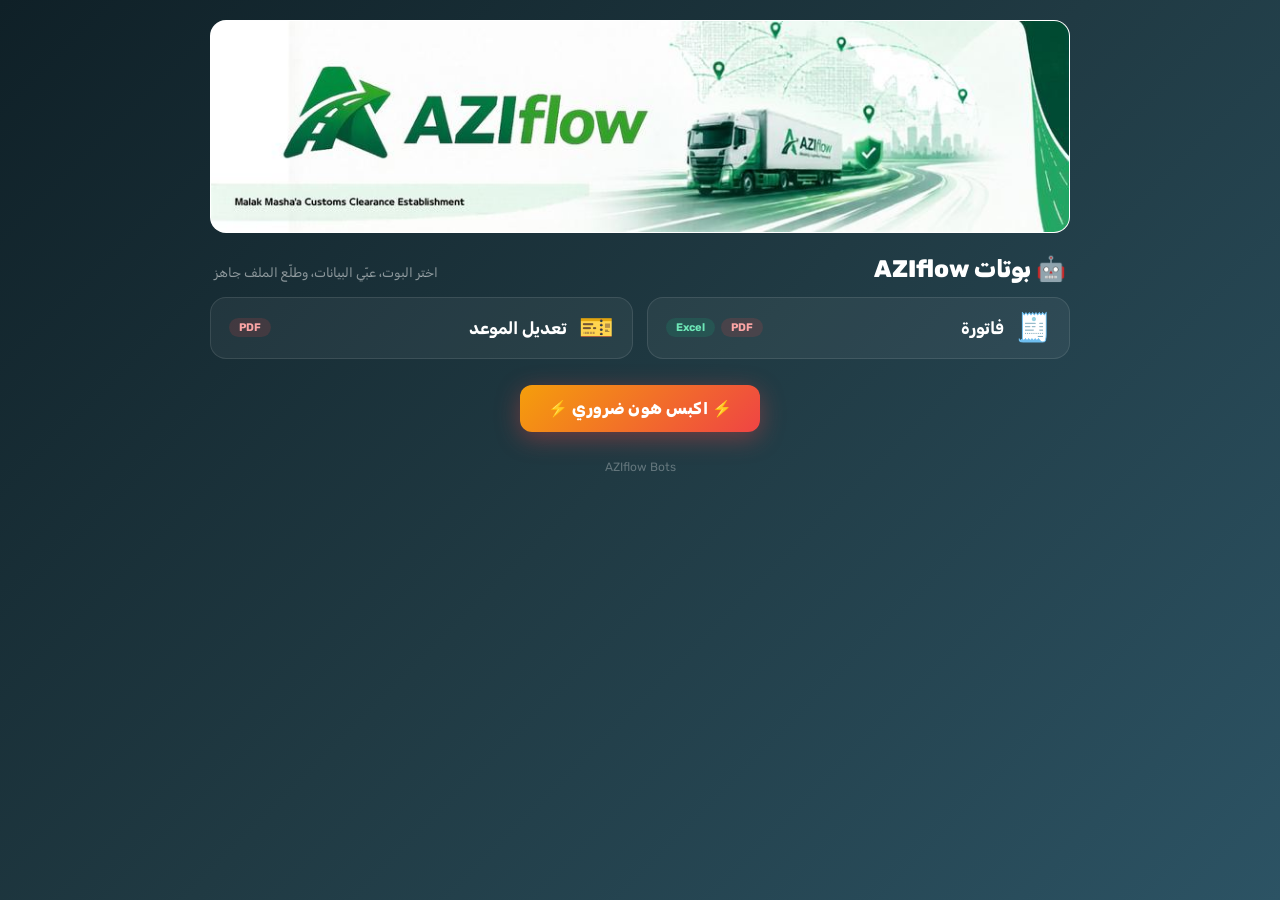
==== commit e0a85e3a: "Add preview and WhatsApp share buttons for generated files Co-Authored-By: Claude Opus 5.5 <noreply@" ====
--- a/index.html
+++ b/index.html
@@ -15,7 +15,7 @@
 <link rel="preconnect" href="https://fonts.googleapis.com">
 <link rel="preconnect" href="https://fonts.gstatic.com" crossorigin>
 <link href="https://fonts.googleapis.com/css2?family=Rubik:ital,wght@0,300..900;1,300..900&display=swap" rel="stylesheet">
-<link rel="stylesheet" href="shared/azi.css?v=4">
+<link rel="stylesheet" href="shared/azi.css?v=5">
 <style>
   .wrapper { max-width:860px; }
   .banner { border-radius:16px; overflow:hidden; border:1px solid rgba(255,255,255,0.1); margin-bottom:16px; background:#fff; }
@@ -53,7 +53,7 @@
   <div class="footer">AZIflow Bots</div>
 </div>
 
-<script src="shared/azi.js"></script>
+<script src="shared/azi.js?v=5"></script>
 <script src="bots/registry.js"></script>
 <script>
   const grid = document.getElementById("bots");
--- a/shared/azi.css
+++ b/shared/azi.css
@@ -44,6 +44,27 @@
 /* رسائل */
 .errorBox { margin-top:14px; padding:11px 14px; background:rgba(239,68,68,0.1); border:1px solid rgba(239,68,68,0.3); border-radius:8px; color:#fca5a5; font-size:14px; }
 .successBox { margin-top:14px; padding:11px 14px; background:rgba(16,185,129,0.1); border:1px solid rgba(16,185,129,0.3); border-radius:8px; color:#6ee7b7; font-size:14px; font-weight:600; text-align:center; }
+
+/* الملف الناتج: معاينة + واتساب + تحميل */
+.resultBox { margin-top:14px; padding:14px; background:rgba(255,255,255,0.05); border:1px solid rgba(255,255,255,0.12); border-radius:12px; }
+.resultName { color:rgba(255,255,255,0.8); font-size:13px; font-weight:600; margin-bottom:10px; word-break:break-all; }
+.resultBtns { display:flex; gap:8px; flex-wrap:wrap; }
+.resultBtns button { flex:1; min-width:110px; padding:11px; border-radius:9px; font-size:14px; font-weight:700; cursor:pointer; }
+.previewBtn { background:rgba(255,255,255,0.08); border:1px solid rgba(255,255,255,0.18); color:#fff; }
+.waBtn { background:#25D366; border:1px solid #25D366; color:#fff; }
+.dlBtn { background:rgba(52,211,153,0.1); border:1px solid rgba(52,211,153,0.3); color:#34d399; }
+.resultHint { color:rgba(255,255,255,0.5); font-size:12px; margin-top:8px; }
+
+/* نافذة المعاينة */
+.previewOverlay { position:fixed; inset:0; z-index:9000; background:rgba(5,12,16,0.94); display:flex; flex-direction:column; }
+.previewBar { display:flex; align-items:center; gap:10px; padding:calc(10px + env(safe-area-inset-top)) 14px 10px; background:#0f2027; border-bottom:1px solid rgba(255,255,255,0.1); }
+.previewBar .t { flex:1; min-width:0; font-weight:700; font-size:14px; overflow:hidden; text-overflow:ellipsis; white-space:nowrap; }
+.previewOpen { color:rgba(255,255,255,0.7); font-size:13px; font-weight:600; text-decoration:none; padding:6px 10px; border:1px solid rgba(255,255,255,0.15); border-radius:8px; white-space:nowrap; }
+.previewClose { background:rgba(255,255,255,0.1); border:1px solid rgba(255,255,255,0.2); color:#fff; border-radius:50%; width:36px; height:36px; font-size:16px; cursor:pointer; flex-shrink:0; }
+.previewBody { flex:1; overflow:auto; padding:16px 16px calc(16px + env(safe-area-inset-bottom)); display:flex; flex-direction:column; align-items:center; gap:12px; }
+.previewBody canvas { width:100%; max-width:820px; height:auto; background:#fff; border-radius:4px; box-shadow:0 4px 20px rgba(0,0,0,0.4); }
+.previewBody iframe { width:100%; max-width:820px; flex:1; min-height:75vh; border:0; background:#fff; border-radius:4px; }
+.previewLoading { color:rgba(255,255,255,0.6); margin-top:40px; font-size:14px; }
 
 /* منطقة الرسم المخفية للـ PDF */
 .renderArea { position:fixed; left:-9999px; top:0; }
